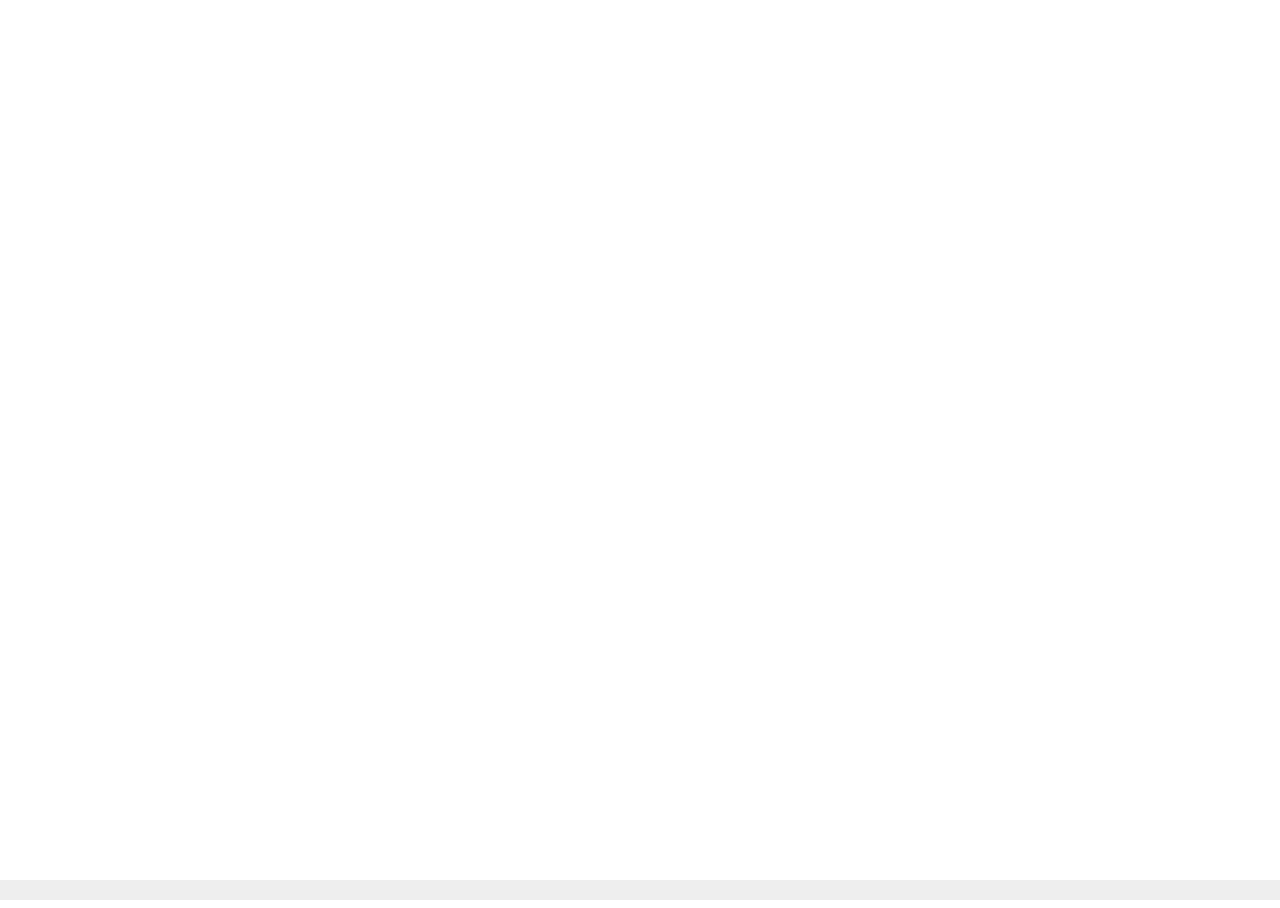
==== www/index.html @ 67a057a4 "修改导航栏" ====
<!doctype html>
<html lang="en">
<head>
	<meta charset="UTF-8" />
	<meta name="viewport" content="width=device-width" />
	<link rel="stylesheet" type="text/css" href="public/css/rest.css"/>
	<link rel="stylesheet" type="text/css" href="public/css/swiper-3.4.1.min.css"/>
	<link rel="stylesheet" type="text/css" href="public/css/index.css"/>
	<title>首页</title>
</head>
<body>
	<header></header>
	<section id="content"></section>
	<footer id="foot">
		<ul>
			<li>
				<a href="#home">
					<figure>
					<img src="public/img/12.png" alt="" />
					<figcaption>
						首页
					</figcaption>
				</figure>
				</a>
			</li>
			<li>
				<a href="#superMarket">
					<figure>
						<img src="public/img/13.png" alt="" />
						<figcaption>
							闪送超市
						</figcaption>
					</figure>
				</a>
			</li>
			<li>
				<a href="#reserve">
					<figure>
					<img src="public/img/14.png" alt="" />
					<figcaption>
						新鲜预定
					</figcaption>
				</figure>
				</a>
			</li>
			<li>
				<a href="#car">
					<figure>
					<img src="public/img/15.png" alt="" />
					<figcaption>
						购物车
					</figcaption>
				</figure>
				</a>
				
			</li>
			<li>
				<a href="#mySelf">
					<figure>
					<img src="public/img/17.png" alt="" />
					<figcaption>
						我的
					</figcaption>
				</figure>
				</a>
			</li>
		</ul>
	</footer>
</body>
<script src="public/lib/require.js" data-main='main'></script>
</html>
---- www/public/css/index.css ----
body,html{
	width: 100%;
	height: 100%;
}
ul,li{
	list-style: none;
	text-align: center;
}
body{
	position: relative;
}
/*header{
	height: 1.25rem;
	background: #ffd600;
	position: fixed;
	top: 0;
	left: 0;
	right: 0;
	text-align: center;
	line-height: 1.25rem;
	z-index: 100;
}*/
#content{
	position: absolute;
	top: 0;
	bottom: 1.25rem;
	left: 0;
	right: 0;
	overflow: auto;
}
#foot{
	position: fixed;
	bottom: 0;
	left: 0;
	right: 0;
	height: 1.25rem;
	background-color: #eee;
	z-index: 100;
}
footer ul{
	display: flex;
	height: 100%;
	justify-content: space-around;
}
footer li a{
	display: flex;
	height: 1.25rem;
	
}
footer li figure{
	height: 100%;
}
footer li figure img{
	margin: 0 auto;
	margin-top: 0.078125rem;
	height: 0.703125rem;
}
footer li figcaption{
	font-size: 10px;
	text-align: center;
}
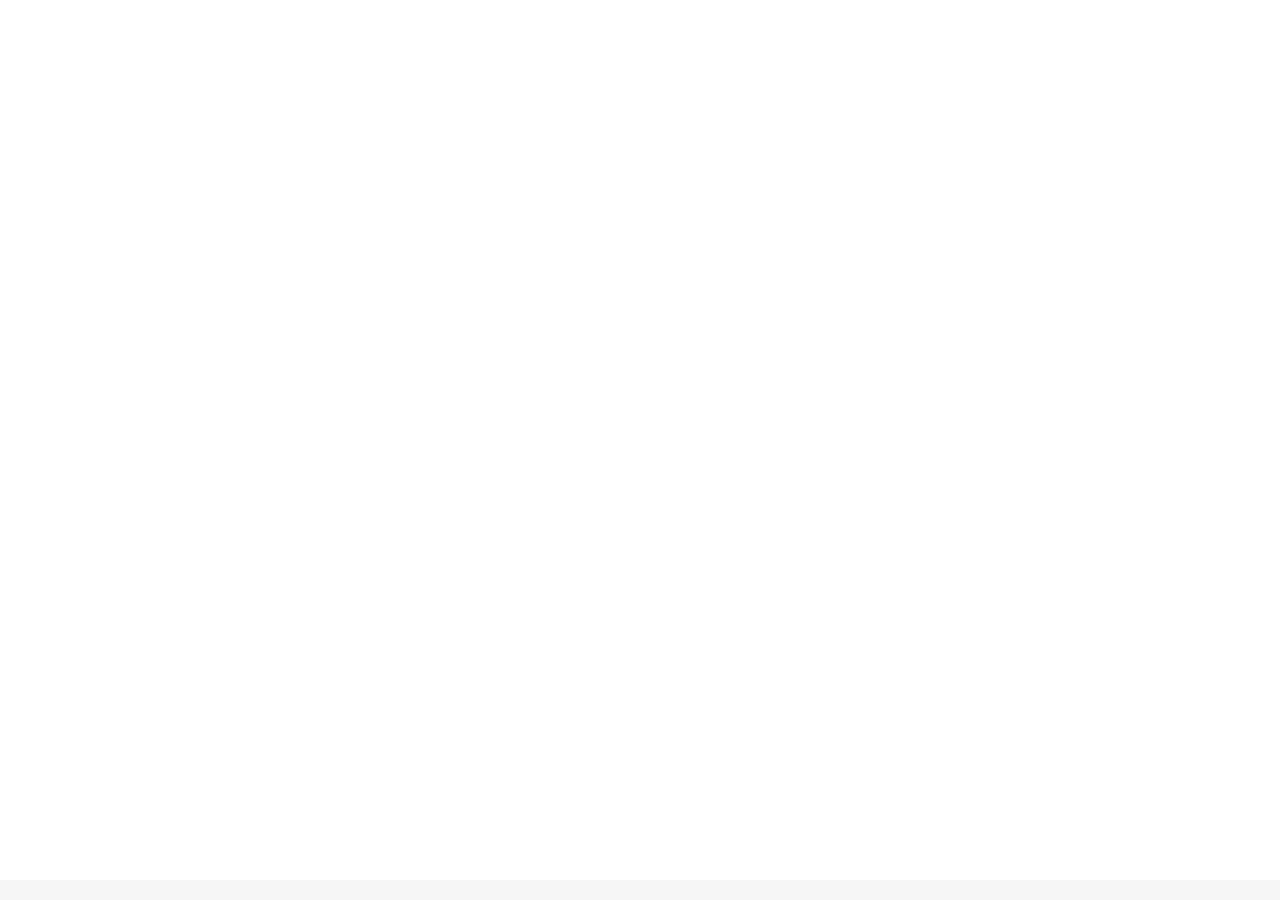
==== commit 8ff314b9: "1" ====
--- a/www/index.html
+++ b/www/index.html
@@ -9,14 +9,14 @@
 	<title>首页</title>
 </head>
 <body>
-	<header></header>
+	<!--<header></header>-->
 	<section id="content"></section>
 	<footer id="foot">
 		<ul>
 			<li>
 				<a href="#home">
 					<figure>
-					<img src="public/img/12.png" alt="" />
+					<img src="public/img/12.png" default="public/img/11.png" data-src="public/img/12.png" alt="" />
 					<figcaption>
 						首页
 					</figcaption>
@@ -26,7 +26,7 @@
 			<li>
 				<a href="#superMarket">
 					<figure>
-						<img src="public/img/13.png" alt="" />
+						<img src="public/img/13.png" default ="public/img/13.png" data-src="public/img/14.png" alt="" />
 						<figcaption>
 							闪送超市
 						</figcaption>
@@ -36,20 +36,21 @@
 			<li>
 				<a href="#reserve">
 					<figure>
-					<img src="public/img/14.png" alt="" />
+					<img src="public/img/1_03.png"  data-src="public/img/8_07.png" default = "public/img/1_03.png" alt="" />
 					<figcaption>
 						新鲜预定
 					</figcaption>
 				</figure>
 				</a>
 			</li>
-			<li>
+			<li id="car">
 				<a href="#car">
 					<figure>
-					<img src="public/img/15.png" alt="" />
+					<img src="public/img/15.png" default = "public/img/15.png" data-src="public/img/16.png" alt="" />
 					<figcaption>
 						购物车
 					</figcaption>
+					<div class="allNum"></div>
 				</figure>
 				</a>
 				
@@ -57,7 +58,7 @@
 			<li>
 				<a href="#mySelf">
 					<figure>
-					<img src="public/img/17.png" alt="" />
+					<img src="public/img/17.png" data-src = "public/img/18.png" alt="" default="public/img/17.png"/>
 					<figcaption>
 						我的
 					</figcaption>
@@ -68,4 +69,6 @@
 	</footer>
 </body>
 <script src="public/lib/require.js" data-main='main'></script>
+<script src="public/lib/jquery-2.2.3.js" type="text/javascript" charset="utf-8"></script>
+<script src="public/js/index.js" type="text/javascript" charset="utf-8"></script>
 </html>--- a/www/public/css/index.css
+++ b/www/public/css/index.css
@@ -35,7 +35,7 @@
 	left: 0;
 	right: 0;
 	height: 1.25rem;
-	background-color: #eee;
+	background-color: rgba(246,246,246,.95);
 	z-index: 100;
 }
 footer ul{
@@ -55,8 +55,28 @@
 	margin: 0 auto;
 	margin-top: 0.078125rem;
 	height: 0.703125rem;
+	/*transition: all .5s;*/
 }
 footer li figcaption{
 	font-size: 10px;
 	text-align: center;
 }
+
+
+#car{
+	/*background: red;*/
+	position: relative;
+}
+.allNum{
+	position: absolute;
+	width: 0.7rem;
+	height: 0.7rem;
+	line-height: 0.7rem;
+	background: #F40;
+	border-radius: 0.35rem;
+	left: 0.9rem;
+	top: 0.1rem;
+	font-size: 0.2rem;
+	color: #fff;
+	display: none;
+}
